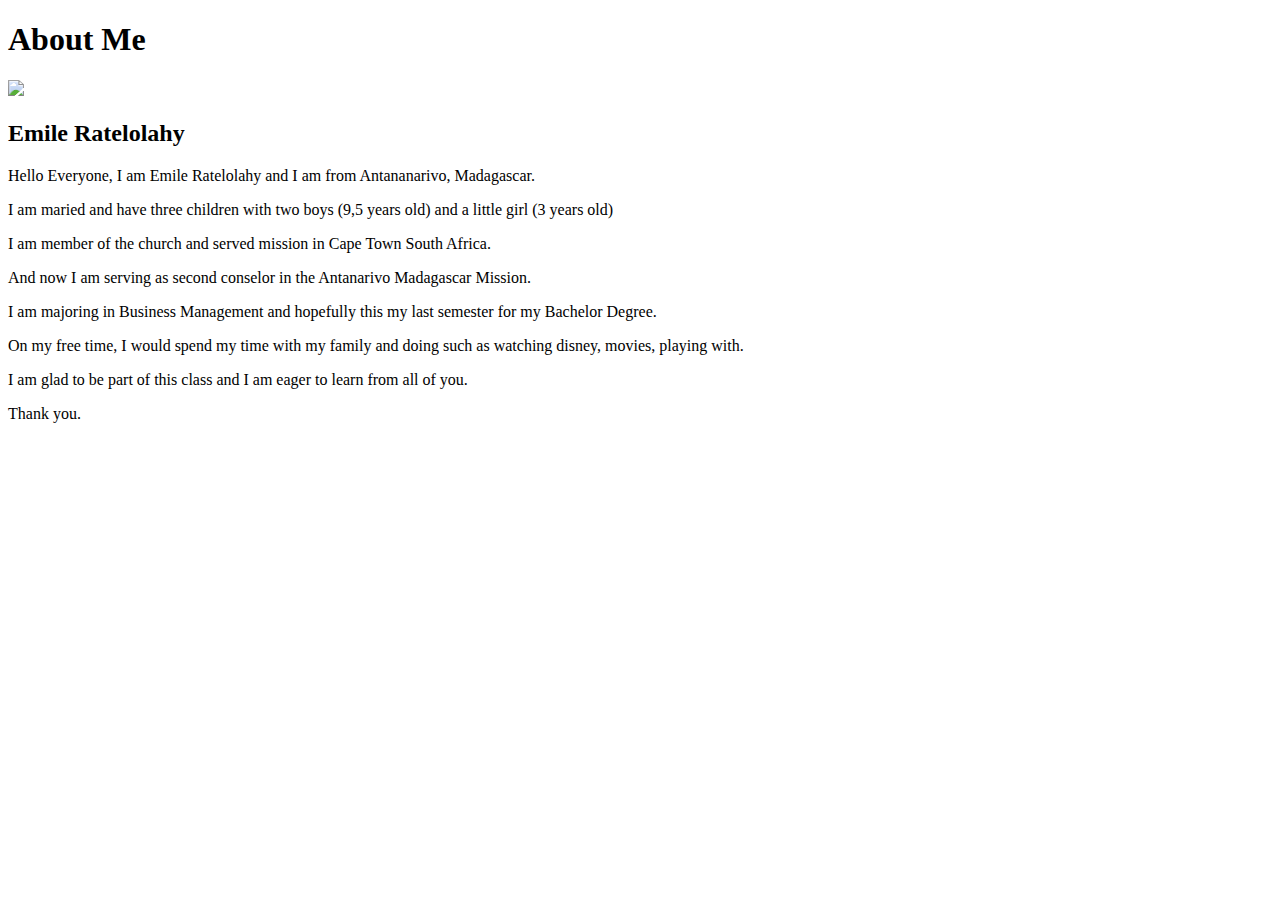
==== aboutme/index.html @ c9eebce8 "first commit" ====
<!DOCTYPE html>
<html lang="en">
<head>
    <meta charset="UTF-8">
    <meta http-equiv="X-UA-Compatible" content="IE=edge">
    <meta name="viewport" content="width=device-width, initial-scale=1.0">
    <title>All About Me</title>
</head>
<body>
    <h1>About Me</h1>
    <img src="images/my.jpg">
    <h2>Emile Ratelolahy</h2>
    <p>Hello Everyone, I am Emile Ratelolahy and I am from Antananarivo, Madagascar.</p>
    <p>I am maried and have three children with two boys (9,5 years old) and a little girl (3 years old)</p>
    <p>I am member of the church and served mission in Cape Town South Africa. </p>
    <p>And now I am serving as second conselor in the Antanarivo Madagascar Mission.</p>
    <p>I am majoring in Business Management and hopefully this my last semester for my Bachelor Degree.</p>
    <p>On my free time, I would spend my time with my family and doing such as watching disney, movies, playing with.</p>
    <p>I am glad to be part of this class and I am eager to learn from all of you.</p>
    <p>Thank you.</p>
</body>
</html>
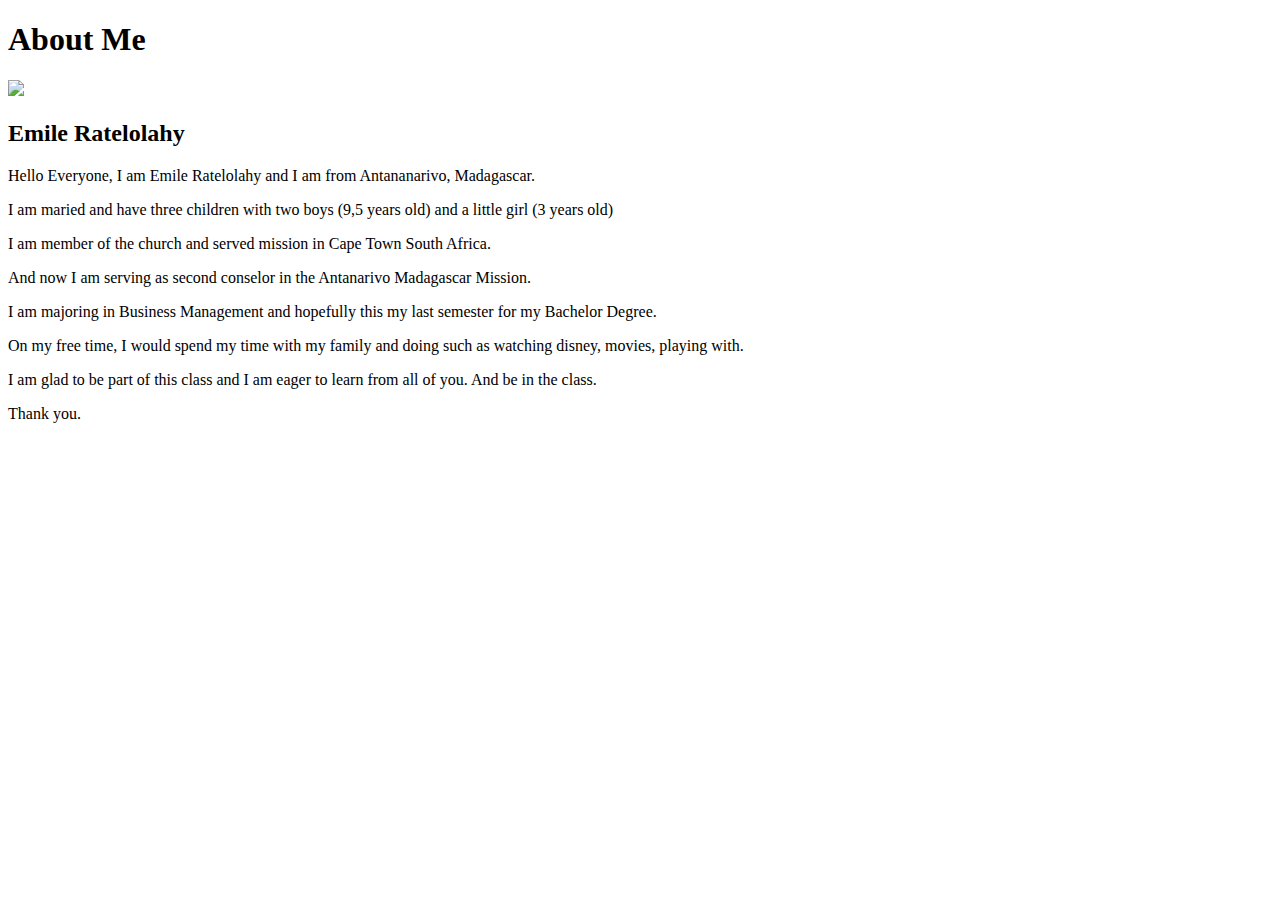
==== commit eb37abf6: "save the change" ====
--- a/aboutme/index.html
+++ b/aboutme/index.html
@@ -16,7 +16,7 @@
     <p>And now I am serving as second conselor in the Antanarivo Madagascar Mission.</p>
     <p>I am majoring in Business Management and hopefully this my last semester for my Bachelor Degree.</p>
     <p>On my free time, I would spend my time with my family and doing such as watching disney, movies, playing with.</p>
-    <p>I am glad to be part of this class and I am eager to learn from all of you.</p>
+    <p>I am glad to be part of this class and I am eager to learn from all of you. And be in the class.</p>
     <p>Thank you.</p>
 </body>
 </html>
